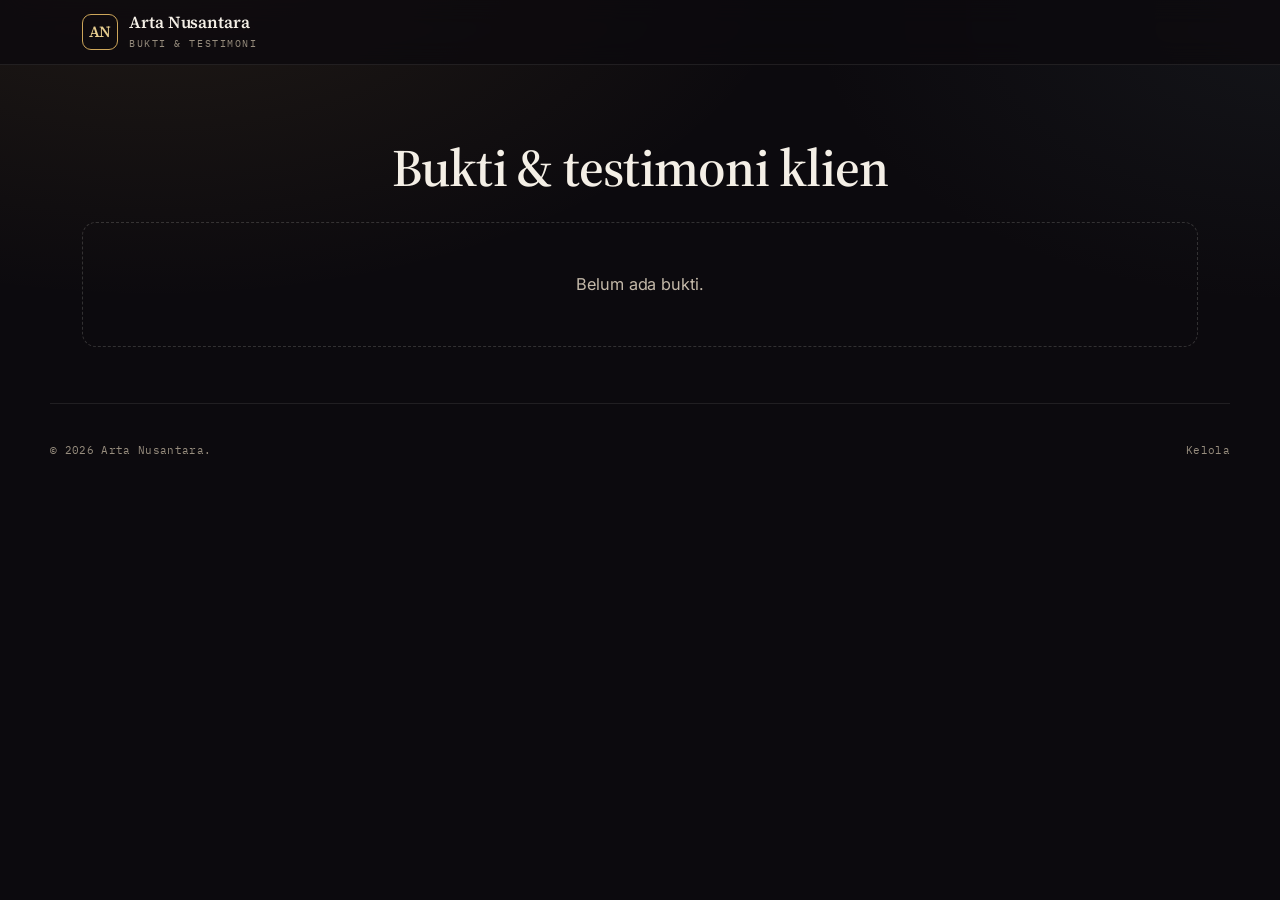
==== index.html @ 10ca37da "Website bukti & testimoni" ====
<!doctype html>
<html lang="id">
<head>
<meta charset="utf-8">
<meta name="viewport" content="width=device-width, initial-scale=1">
<meta name="color-scheme" content="dark">
<meta name="description" content="Bukti transaksi dan testimoni klien.">
<link rel="preconnect" href="https://fonts.googleapis.com">
<link rel="preconnect" href="https://fonts.gstatic.com" crossorigin>
<link rel="stylesheet" href="https://fonts.googleapis.com/css2?family=Source+Serif+4:opsz,wght@8..60,400;8..60,500;8..60,600;8..60,700&family=Inter:wght@400;500;600;700&family=IBM+Plex+Mono:wght@400;500&display=swap">
<link rel="icon" href="data:image/svg+xml,%3Csvg xmlns='http://www.w3.org/2000/svg' viewBox='0 0 32 32'%3E%3Ccircle cx='16' cy='16' r='14' fill='%23cda65a'/%3E%3Ccircle cx='16' cy='16' r='9.5' fill='none' stroke='%23160f04' stroke-width='1.6'/%3E%3C/svg%3E">
<link rel="stylesheet" href="/assets/app.css?v=1">
<title>Arta Nusantara — Bukti &amp; Testimoni</title>
</head>
<body>
<div id="root"><div class="loading">Memuat…</div></div>

<script>
(function () {
  "use strict";

  var root = document.getElementById("root");
  var DEFAULT_SITE = { name: "Arta Nusantara", initials: "AN", logo: "", heading: "Bukti & testimoni klien", intro: "" };
  var state = { items: [], site: DEFAULT_SITE };

  function esc(s) {
    return String(s == null ? "" : s).replace(/[&<>"']/g, function (c) {
      return { "&": "&amp;", "<": "&lt;", ">": "&gt;", '"': "&quot;", "'": "&#39;" }[c];
    });
  }
  function escLines(s) { return esc(s).replace(/\r?\n/g, "<br>"); }
  function fmtDate(iso) {
    try { return new Date(iso).toLocaleDateString("id-ID", { day: "numeric", month: "long", year: "numeric" }); }
    catch (e) { return ""; }
  }

  function headerHTML() {
    var s = state.site;
    var mark = s.logo
      ? '<img class="mark-img" src="' + esc(s.logo) + '" alt="">'
      : '<span class="mark" aria-hidden="true">' + esc(s.initials || "·") + "</span>";
    return '<header class="site"><div class="wrap bar">' +
      '<a class="brand" href="/">' + mark +
        '<span class="brand-tx"><b>' + esc(s.name || "Perusahaan") + "</b><i>Bukti &amp; Testimoni</i></span>" +
      '</a><div class="head-actions"></div>' +
    "</div></header>";
  }
  function footerHTML() {
    return '<footer class="foot wrap">' +
      "<span>&copy; " + new Date().getFullYear() + " " + esc(state.site.name || "") + ".</span>" +
      '<span><a href="/app/admin/">Kelola</a></span>' +
    "</footer>";
  }
  function overlaysHTML() {
    return '<div id="lightbox" class="lightbox" hidden>' +
      '<button class="lb-close" id="lbClose" type="button" aria-label="Tutup">&times;</button>' +
      '<figure><img id="lbImg" alt=""><figcaption id="lbCap"></figcaption></figure>' +
    "</div>";
  }
  function cardHTML(t, i) {
    return '<figure class="shot reveal" data-i="' + (i || 0) + '">' +
      '<div class="shot-img"><img src="' + esc(t.image) + '" alt="Bukti testimoni" loading="lazy" data-full="1"></div>' +
      "<figcaption>" +
        (t.label ? '<span class="shot-label">' + esc(t.label) + "</span>" : "") +
        "<p>" + escLines(t.caption) + "</p>" +
        (t.date ? '<time datetime="' + esc(t.date) + '">' + esc(fmtDate(t.date)) + "</time>" : "") +
      "</figcaption>" +
    "</figure>";
  }
  function galleryHTML() {
    var s = state.site;
    var n = state.items.length;
    var head = (s.heading || s.intro)
      ? '<section class="intro">' +
          (s.heading ? "<h1>" + esc(s.heading) + "</h1>" : "") +
          (s.intro ? '<p class="lede">' + escLines(s.intro) + "</p>" : "") +
        "</section>"
      : '<div style="height:clamp(2rem,5vw,3rem)"></div>';
    return head + (n
      ? '<div class="gallery-head"><h2>' + n + " testimoni</h2></div>" +
        '<div id="grid" class="gallery">' + state.items.map(cardHTML).join("") + "</div>"
      : '<div class="empty"><p>Belum ada bukti.</p></div>');
  }

  function openLightbox(src, cap) {
    var lb = document.getElementById("lightbox");
    if (!lb) return;
    document.getElementById("lbImg").src = src;
    document.getElementById("lbCap").textContent = cap || "";
    lb.hidden = false;
    document.body.style.overflow = "hidden";
  }
  function closeLightbox() {
    var lb = document.getElementById("lightbox");
    if (!lb || lb.hidden) return;
    lb.hidden = true;
    document.getElementById("lbImg").src = "";
    document.body.style.overflow = "";
  }

  function revealShots() {
    var els = root.querySelectorAll(".shot.reveal");
    if (!els.length) return;
    var reduce = window.matchMedia && window.matchMedia("(prefers-reduced-motion: reduce)").matches;
    if (reduce || !("IntersectionObserver" in window)) {
      for (var k = 0; k < els.length; k++) els[k].classList.add("in");
      return;
    }
    var io = new IntersectionObserver(function (entries) {
      entries.forEach(function (en) {
        if (!en.isIntersecting) return;
        var el = en.target;
        var idx = parseInt(el.getAttribute("data-i"), 10) || 0;
        el.style.transitionDelay = (Math.min(idx, 6) * 80) + "ms";
        el.classList.add("in");
        io.unobserve(el);
        setTimeout(function () { el.style.transitionDelay = ""; }, 1200);
      });
    }, { rootMargin: "0px 0px -6% 0px", threshold: 0.06 });
    for (var j = 0; j < els.length; j++) io.observe(els[j]);
  }

  function render() {
    document.title = (state.site.name || "Arta Nusantara") + " — Bukti & Testimoni";
    root.innerHTML = headerHTML() + '<main class="wrap">' + galleryHTML() + "</main>" + overlaysHTML() + footerHTML();

    var grid = document.getElementById("grid");
    if (grid) {
      grid.addEventListener("click", function (ev) {
        var im = ev.target.closest("img[data-full]");
        if (!im) return;
        var fig = im.closest(".shot");
        var cap = fig ? fig.querySelector("figcaption p") : null;
        openLightbox(im.getAttribute("src"), cap ? cap.textContent : "");
      });
    }
    document.getElementById("lbClose").addEventListener("click", closeLightbox);
    document.getElementById("lightbox").addEventListener("click", function (ev) {
      if (ev.target === this) closeLightbox();
    });
    revealShots();
  }

  document.addEventListener("keydown", function (e) { if (e.key === "Escape") closeLightbox(); });

  fetch("/api/state")
    .then(function (r) { return r.ok ? r.json() : null; })
    .then(function (data) {
      if (data && typeof data === "object") {
        if (Array.isArray(data.items)) state.items = data.items;
        if (data.site && typeof data.site === "object") state.site = data.site;
      }
    })
    .catch(function () {})
    .then(render);
})();
</script>
</body>
</html>
---- assets/app.css ----
:root{
  --bg:#0c0a0e;--surface:#151119;--surface-2:#1b1622;
  --ink:#f4efe6;--ink-dim:#c4b9a9;--muted:#978d7e;
  --line:rgba(244,239,230,.09);--line-strong:rgba(244,239,230,.17);
  --accent:#cda65a;--accent-2:#e7cd8f;--good:#86b487;--bad:#e2a6a6;
  --body:'Inter',ui-sans-serif,system-ui,-apple-system,'Segoe UI',Roboto,sans-serif;
  --display:'Source Serif 4','Iowan Old Style',Georgia,'Times New Roman',serif;
  --mono:'IBM Plex Mono',ui-monospace,'SFMono-Regular',Menlo,monospace;
}
*,*::before,*::after{box-sizing:border-box}
html{-webkit-text-size-adjust:100%;scroll-behavior:smooth}
body{margin:0;font-family:var(--body);font-size:1.02rem;line-height:1.62;letter-spacing:-.005em;color:var(--ink);
  background:
    radial-gradient(1100px 620px at 12% -8%, rgba(205,166,90,.11), transparent 60%),
    radial-gradient(900px 520px at 102% 2%, rgba(90,116,124,.10), transparent 55%),
    var(--bg);
  background-attachment:fixed;-webkit-font-smoothing:antialiased;}
h1,h2,h3,p,figure,figcaption{margin:0}
button{font-family:inherit}
img{max-width:100%}
[hidden]{display:none!important}
a{color:inherit}
::selection{background:rgba(205,166,90,.28)}
:focus-visible{outline:2px solid var(--accent);outline-offset:3px;border-radius:3px}

.sr{position:absolute;width:1px;height:1px;padding:0;margin:-1px;overflow:hidden;clip:rect(0 0 0 0);white-space:nowrap;border:0}
.wrap{max-width:1180px;margin:0 auto;padding:0 clamp(1rem,4vw,2rem)}
.opt{color:var(--muted);text-transform:none;letter-spacing:.02em;font-size:.9em}

.site{position:sticky;top:0;z-index:40;backdrop-filter:blur(12px);-webkit-backdrop-filter:blur(12px);background:rgba(12,10,14,.78);border-bottom:1px solid var(--line)}
.bar{display:flex;align-items:center;justify-content:space-between;height:64px;gap:1rem}
.brand{display:flex;align-items:center;gap:.7rem;text-decoration:none;min-width:0}
.mark{width:36px;height:36px;flex:none;display:grid;place-items:center;border:1px solid var(--accent);border-radius:9px;font-family:var(--display);font-size:.98rem;font-weight:600;color:var(--accent-2)}
.mark-img{width:36px;height:36px;flex:none;border-radius:9px;object-fit:contain;background:var(--surface-2);border:1px solid var(--line-strong)}
.brand-tx{min-width:0}
.brand-tx b{display:block;font-family:var(--display);font-weight:600;font-size:1.06rem;letter-spacing:-.006em;line-height:1.2;overflow:hidden;text-overflow:ellipsis;white-space:nowrap}
.brand-tx i{display:block;font-style:normal;font-family:var(--mono);font-size:.6rem;letter-spacing:.16em;text-transform:uppercase;color:var(--muted);margin-top:.2rem}
.head-actions{display:flex;align-items:center;gap:.55rem;flex:none}
.admin-badge{font-family:var(--mono);font-size:.6rem;letter-spacing:.14em;text-transform:uppercase;color:#160f04;background:var(--accent);border-radius:999px;padding:.32rem .6rem}

.btn-ghost{background:transparent;color:var(--ink-dim);border:1px solid var(--line-strong);border-radius:999px;font-family:var(--mono);font-size:.68rem;letter-spacing:.1em;text-transform:uppercase;padding:.5rem .9rem;cursor:pointer;transition:border-color .15s,color .15s;text-decoration:none;display:inline-flex;align-items:center;justify-content:center}
.btn-ghost:hover{border-color:var(--accent);color:var(--accent-2)}
.btn-ghost.sm,.submit.sm{padding:.42rem .72rem;font-size:.66rem;border-radius:8px}
.btn-ghost.sm.danger:hover{border-color:var(--bad);color:var(--bad)}
.submit{background:var(--accent);color:#160f04;border:0;border-radius:999px;font-weight:700;font-size:.9rem;padding:.72rem 1.4rem;cursor:pointer;transition:background .15s,opacity .15s}
.submit:hover{background:var(--accent-2)}
.submit:disabled{opacity:.55;cursor:default}

.intro{padding:clamp(2.5rem,7vw,4.5rem) 0 1.5rem;text-align:center}
.intro h1{font-family:var(--display);font-weight:600;font-size:clamp(2rem,5vw,3.3rem);line-height:1.16;letter-spacing:-.014em;text-wrap:balance;max-width:22ch;margin:0 auto}
.intro .lede{margin:1rem auto 0;max-width:60ch;font-size:1.1rem;color:var(--ink-dim)}

.status{font-family:var(--mono);font-size:.74rem;line-height:1.5;color:var(--good);min-height:1em;margin:0}
.status.err{color:var(--bad)}

/* konsol admin */
.console{border:1px solid var(--line-strong);border-top:2px solid var(--accent);border-radius:14px;background:linear-gradient(180deg,var(--surface),var(--bg));padding:clamp(1.25rem,3.5vw,2rem);display:grid;gap:1.4rem}
.console-bar{display:flex;align-items:baseline;justify-content:space-between;gap:1rem;flex-wrap:wrap}
.console-bar h2{font-family:var(--display);font-weight:600;font-size:1.4rem;letter-spacing:-.01em}
.meter{font-family:var(--mono);font-size:.68rem;color:var(--muted)}
.meter b{color:var(--ink-dim)}
.meter.warn b{color:var(--bad)}

.siteblock{border:1px solid var(--line);border-radius:12px;background:var(--surface-2);padding:.3rem .95rem}
.siteblock summary{font-family:var(--mono);font-size:.72rem;letter-spacing:.12em;text-transform:uppercase;color:var(--ink-dim);cursor:pointer;padding:.65rem 0;list-style:none}
.siteblock summary::-webkit-details-marker{display:none}
.siteblock summary::before{content:"\FF0B  ";color:var(--accent)}
.siteblock[open] summary::before{content:"\2212  "}
.siteblock[open] summary{border-bottom:1px solid var(--line);margin-bottom:.6rem}
.siteform{display:grid;gap:.9rem;padding:.2rem 0 .9rem}
.siteform .field label{display:block;margin-bottom:.35rem;font-family:var(--mono);font-size:.64rem;letter-spacing:.12em;text-transform:uppercase;color:var(--muted)}
.siteform input,.siteform textarea{width:100%;background:var(--surface);border:1px solid var(--line-strong);border-radius:8px;color:var(--ink);font:inherit;font-size:.92rem;padding:.55rem .7rem}
.siteform textarea{min-height:70px;resize:vertical;line-height:1.5}
.siteform input:focus,.siteform textarea:focus{outline:none;border-color:var(--accent);box-shadow:0 0 0 3px rgba(205,166,90,.15)}
.logo-row{display:flex;align-items:center;gap:.7rem;flex-wrap:wrap}
.logo-prev{width:48px;height:48px;border-radius:9px;object-fit:contain;background:var(--surface);border:1px solid var(--line-strong);display:grid;place-items:center;font-family:var(--display);font-weight:600;color:var(--accent-2);font-size:.98rem}
.logo-pick{cursor:pointer}
.hint-sm{margin:.4rem 0 0;font-family:var(--mono);font-size:.64rem;color:var(--muted)}

.dropzone{position:relative}
.dropzone > input{position:absolute;inset:0;opacity:0;cursor:pointer;width:100%;height:100%}
.dz-label{display:block;border:1px dashed var(--line-strong);border-radius:12px;background:var(--surface-2);min-height:118px;display:grid;place-items:center;text-align:center;padding:1.2rem;transition:border-color .15s,background .15s}
.dropzone.over .dz-label{border-color:var(--accent);background:rgba(205,166,90,.08)}
.dz-inner{font-family:var(--mono);font-size:.8rem;letter-spacing:.05em;color:var(--ink-dim);display:grid;gap:.35rem}
.dz-inner small{color:var(--muted);letter-spacing:.03em;font-size:.7rem}
.queue{border:1px solid var(--line);border-radius:12px;padding:1rem;display:grid;gap:.85rem;background:var(--surface-2)}
.queue-head{display:flex;align-items:center;justify-content:space-between;gap:1rem;flex-wrap:wrap}
.queue-head h3,.rowlist h3{font-family:var(--mono);font-size:.72rem;letter-spacing:.12em;text-transform:uppercase;margin:0}
.queue-head h3{color:var(--accent-2)}
.rowlist h3{color:var(--muted)}
.qitem{display:grid;grid-template-columns:84px 1fr auto;gap:.85rem;align-items:start}
.qthumb{width:84px;height:84px}
.qthumb,.rthumb{border-radius:8px;overflow:hidden;background:var(--bg);border:1px solid var(--line)}
.qthumb img,.rthumb img{width:100%;height:100%;object-fit:cover;display:block}
.qfields{display:grid;gap:.5rem;min-width:0}
.qfields textarea,.qfields input{width:100%;background:var(--surface);border:1px solid var(--line-strong);border-radius:8px;color:var(--ink);font:inherit;font-size:.92rem;padding:.55rem .7rem}
.qfields textarea{min-height:62px;resize:vertical;line-height:1.5}
.qfields textarea:focus,.qfields input:focus{outline:none;border-color:var(--accent);box-shadow:0 0 0 3px rgba(205,166,90,.15)}
.rowlist{display:grid;gap:.7rem}
.rowitem{display:grid;grid-template-columns:60px 1fr;gap:.85rem;align-items:center;border:1px solid var(--line);border-radius:10px;padding:.6rem}
.rowitem .rthumb{width:60px;height:60px}
.rmeta{min-width:0}
.rmeta .shot-label{margin-bottom:.35rem}
.rmeta p{color:var(--ink-dim);font-size:.9rem;line-height:1.45;overflow:hidden;display:-webkit-box;-webkit-line-clamp:2;-webkit-box-orient:vertical}
.row-actions{display:flex;gap:.4rem;flex-wrap:wrap;align-items:center;margin-top:.45rem}
.rowitem > .qfields{grid-column:2}
.icon{width:30px;height:30px;border-radius:7px;background:transparent;border:1px solid var(--line-strong);color:var(--ink-dim);cursor:pointer;font-size:.9rem;line-height:1}
.icon:hover{border-color:var(--accent);color:var(--accent-2)}
.icon:disabled{opacity:.35;cursor:default}
.mini-del{align-self:start;width:28px;height:28px;border-radius:7px;background:transparent;border:1px solid var(--line-strong);color:var(--ink-dim);font-size:1rem;cursor:pointer}
.mini-del:hover{border-color:var(--bad);color:var(--bad)}
.muted-note{font-family:var(--mono);font-size:.72rem;color:var(--muted)}
.panel-note{margin:0;font-family:var(--mono);font-size:.68rem;line-height:1.6;color:var(--muted);border-top:1px solid var(--line);padding-top:1rem}
.admin-hint{margin-top:1.5rem;font-family:var(--mono);font-size:.72rem;color:var(--muted)}
.admin-hint a{color:var(--accent-2)}
.pinwrap{display:grid;place-items:center;padding:clamp(2rem,10vw,6rem) 0}
.pinbox{background:var(--surface);border:1px solid var(--line-strong);border-radius:16px;padding:clamp(1.5rem,4vw,2.25rem);max-width:390px;width:100%;display:grid;gap:.7rem}
.pinbox h3{font-family:var(--display);font-weight:600;font-size:1.3rem;letter-spacing:-.01em}
.pinbox p{color:var(--ink-dim);font-size:.92rem}
.pinbox label{font-family:var(--mono);font-size:.62rem;letter-spacing:.12em;text-transform:uppercase;color:var(--muted);margin-top:.3rem}
.pinbox input{background:var(--surface-2);border:1px solid var(--line-strong);border-radius:9px;color:var(--ink);font:inherit;padding:.7rem .8rem}
.pinbox input:focus{outline:none;border-color:var(--accent);box-shadow:0 0 0 3px rgba(205,166,90,.16)}
.pin-actions{display:flex;gap:.6rem;margin-top:.5rem;align-items:center}

/* galeri */
.gallery-head{margin-bottom:1.25rem}
.gallery-head h2{font-family:var(--mono);font-size:.72rem;letter-spacing:.16em;text-transform:uppercase;color:var(--muted);font-weight:500}
.gallery{display:grid;grid-template-columns:repeat(auto-fill,minmax(300px,1fr));gap:22px;align-items:start}
.shot{position:relative;background:var(--surface);border:1px solid var(--line);border-radius:14px;padding:12px 12px 16px;
  transition:transform .5s cubic-bezier(.22,.7,.24,1),border-color .45s ease,box-shadow .5s ease;
  will-change:transform}
.shot::before{content:"";position:absolute;inset:-1px;border-radius:inherit;pointer-events:none;
  padding:1px;background:linear-gradient(140deg,rgba(231,205,143,.55),rgba(231,205,143,0) 42%,rgba(231,205,143,0) 62%,rgba(231,205,143,.35));
  -webkit-mask:linear-gradient(#000 0 0) content-box,linear-gradient(#000 0 0);-webkit-mask-composite:xor;mask-composite:exclude;
  opacity:0;transition:opacity .5s ease}
.shot.reveal{opacity:0;transform:translateY(26px) scale(.985)}
.shot.reveal.in{opacity:1;transform:none;
  transition:opacity .85s ease,transform .85s cubic-bezier(.22,.7,.24,1)}
.shot-img{position:relative;background:var(--surface-2);border-radius:10px;overflow:hidden;display:flex;align-items:center;justify-content:center;max-height:560px}
.shot-img img{width:100%;height:auto;max-height:560px;object-fit:contain;display:block;cursor:zoom-in;
  transition:transform .6s cubic-bezier(.22,.7,.24,1)}
@media (hover:hover){
  .shot:hover{transform:translateY(-6px);border-color:transparent;
    box-shadow:0 22px 48px -26px rgba(0,0,0,.8),0 6px 18px -12px rgba(0,0,0,.5);
    transition:transform .4s cubic-bezier(.22,.7,.24,1),border-color .4s ease,box-shadow .4s ease}
  .shot:hover::before{opacity:1}
  .shot:hover .shot-img img{transform:scale(1.04)}
}
@media (prefers-reduced-motion:reduce){
  .shot,.shot.reveal,.shot.reveal.in{opacity:1!important;transform:none!important;transition:none!important}
  .shot::before{transition:none}
  .shot-img img{transition:none}
  .shot:hover .shot-img img{transform:none}
}
.shot figcaption{padding:.9rem .35rem 0;display:grid;gap:.5rem}
.shot-label{justify-self:start;font-family:var(--mono);font-size:.62rem;letter-spacing:.09em;text-transform:uppercase;color:var(--accent-2);border:1px solid var(--line-strong);border-radius:999px;padding:.24rem .55rem}
.shot figcaption p{color:var(--ink-dim);font-size:.98rem;line-height:1.55}
.shot figcaption time{font-family:var(--mono);font-size:.66rem;color:var(--muted)}
.empty{border:1px dashed var(--line-strong);border-radius:14px;padding:3rem 1.5rem;text-align:center;color:var(--ink-dim)}
.empty-sub{margin-top:.5rem;font-family:var(--mono);font-size:.78rem;color:var(--muted)}
.loading{padding:4rem 0;text-align:center;font-family:var(--mono);font-size:.78rem;letter-spacing:.06em;color:var(--muted)}

.lightbox{position:fixed;inset:0;z-index:100;background:rgba(8,6,10,.93);backdrop-filter:blur(6px);display:flex;flex-direction:column;align-items:center;justify-content:center;padding:clamp(1rem,4vw,3rem);gap:1rem}
.lightbox figure{margin:0;display:flex;flex-direction:column;align-items:center;gap:1rem;max-width:100%}
.lightbox img{max-width:92vw;max-height:78vh;object-fit:contain;border-radius:10px;background:var(--surface-2)}
.lightbox figcaption{font-family:var(--mono);font-size:.78rem;line-height:1.6;color:var(--ink-dim);max-width:62ch;text-align:center}
.lb-close{position:absolute;top:1rem;right:1.2rem;width:42px;height:42px;border-radius:50%;background:transparent;border:1px solid var(--line-strong);color:var(--ink);font-size:1.5rem;line-height:1;cursor:pointer}
.lb-close:hover{border-color:var(--accent);color:var(--accent-2)}

.foot{display:flex;justify-content:space-between;gap:1rem;flex-wrap:wrap;margin-top:3.5rem;padding:2.4rem 0 3.5rem;border-top:1px solid var(--line);font-family:var(--mono);font-size:.68rem;letter-spacing:.03em;color:var(--muted)}
.foot a{color:inherit;text-decoration:none}
.foot a:hover{color:var(--ink-dim)}

@media (max-width:600px){
  .bar{height:58px}
  .brand-tx i{display:none}
  .qitem{grid-template-columns:64px 1fr}
  .qitem .mini-del{grid-column:2;justify-self:end}
  .qthumb{width:64px;height:64px}
}
@media (prefers-reduced-motion:reduce){
  html{scroll-behavior:auto}
  *,*::before,*::after{animation-duration:.001ms!important;animation-iteration-count:1!important;transition-duration:.001ms!important}
}
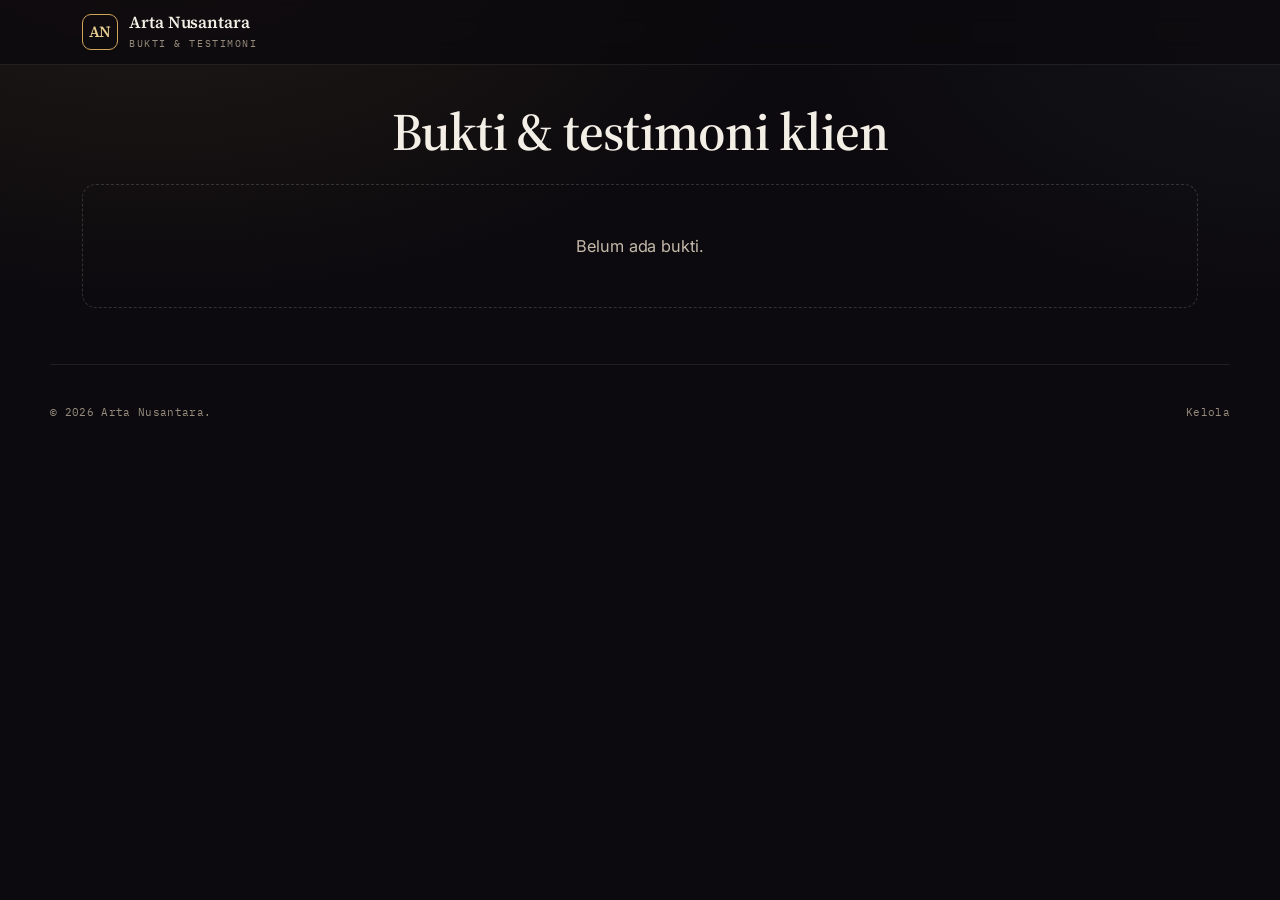
==== commit a02dd1ff: "Naikkan judul galeri & perkecil gambar testimoni Co-Authored-By: Claude Sonnet 5 <noreply@anthropic." ====
--- a/index.html
+++ b/index.html
@@ -9,7 +9,7 @@
 <link rel="preconnect" href="https://fonts.gstatic.com" crossorigin>
 <link rel="stylesheet" href="https://fonts.googleapis.com/css2?family=Source+Serif+4:opsz,wght@8..60,400;8..60,500;8..60,600;8..60,700&family=Inter:wght@400;500;600;700&family=IBM+Plex+Mono:wght@400;500&display=swap">
 <link rel="icon" href="data:image/svg+xml,%3Csvg xmlns='http://www.w3.org/2000/svg' viewBox='0 0 32 32'%3E%3Ccircle cx='16' cy='16' r='14' fill='%23cda65a'/%3E%3Ccircle cx='16' cy='16' r='9.5' fill='none' stroke='%23160f04' stroke-width='1.6'/%3E%3C/svg%3E">
-<link rel="stylesheet" href="/assets/app.css?v=1">
+<link rel="stylesheet" href="/assets/app.css?v=2">
 <title>Arta Nusantara — Bukti &amp; Testimoni</title>
 </head>
 <body>
--- a/assets/app.css
+++ b/assets/app.css
@@ -46,7 +46,7 @@
 .submit:hover{background:var(--accent-2)}
 .submit:disabled{opacity:.55;cursor:default}
 
-.intro{padding:clamp(2.5rem,7vw,4.5rem) 0 1.5rem;text-align:center}
+.intro{padding:clamp(1.1rem,3.2vw,2.25rem) 0 1.35rem;text-align:center}
 .intro h1{font-family:var(--display);font-weight:600;font-size:clamp(2rem,5vw,3.3rem);line-height:1.16;letter-spacing:-.014em;text-wrap:balance;max-width:22ch;margin:0 auto}
 .intro .lede{margin:1rem auto 0;max-width:60ch;font-size:1.1rem;color:var(--ink-dim)}
 
@@ -125,7 +125,7 @@
 /* galeri */
 .gallery-head{margin-bottom:1.25rem}
 .gallery-head h2{font-family:var(--mono);font-size:.72rem;letter-spacing:.16em;text-transform:uppercase;color:var(--muted);font-weight:500}
-.gallery{display:grid;grid-template-columns:repeat(auto-fill,minmax(300px,1fr));gap:22px;align-items:start}
+.gallery{display:grid;grid-template-columns:repeat(auto-fill,minmax(258px,1fr));gap:18px;align-items:start}
 .shot{position:relative;background:var(--surface);border:1px solid var(--line);border-radius:14px;padding:12px 12px 16px;
   transition:transform .5s cubic-bezier(.22,.7,.24,1),border-color .45s ease,box-shadow .5s ease;
   will-change:transform}
@@ -136,8 +136,8 @@
 .shot.reveal{opacity:0;transform:translateY(26px) scale(.985)}
 .shot.reveal.in{opacity:1;transform:none;
   transition:opacity .85s ease,transform .85s cubic-bezier(.22,.7,.24,1)}
-.shot-img{position:relative;background:var(--surface-2);border-radius:10px;overflow:hidden;display:flex;align-items:center;justify-content:center;max-height:560px}
-.shot-img img{width:100%;height:auto;max-height:560px;object-fit:contain;display:block;cursor:zoom-in;
+.shot-img{position:relative;background:var(--surface-2);border-radius:10px;overflow:hidden;display:flex;align-items:center;justify-content:center;max-height:420px}
+.shot-img img{width:100%;height:auto;max-height:420px;object-fit:contain;display:block;cursor:zoom-in;
   transition:transform .6s cubic-bezier(.22,.7,.24,1)}
 @media (hover:hover){
   .shot:hover{transform:translateY(-6px);border-color:transparent;
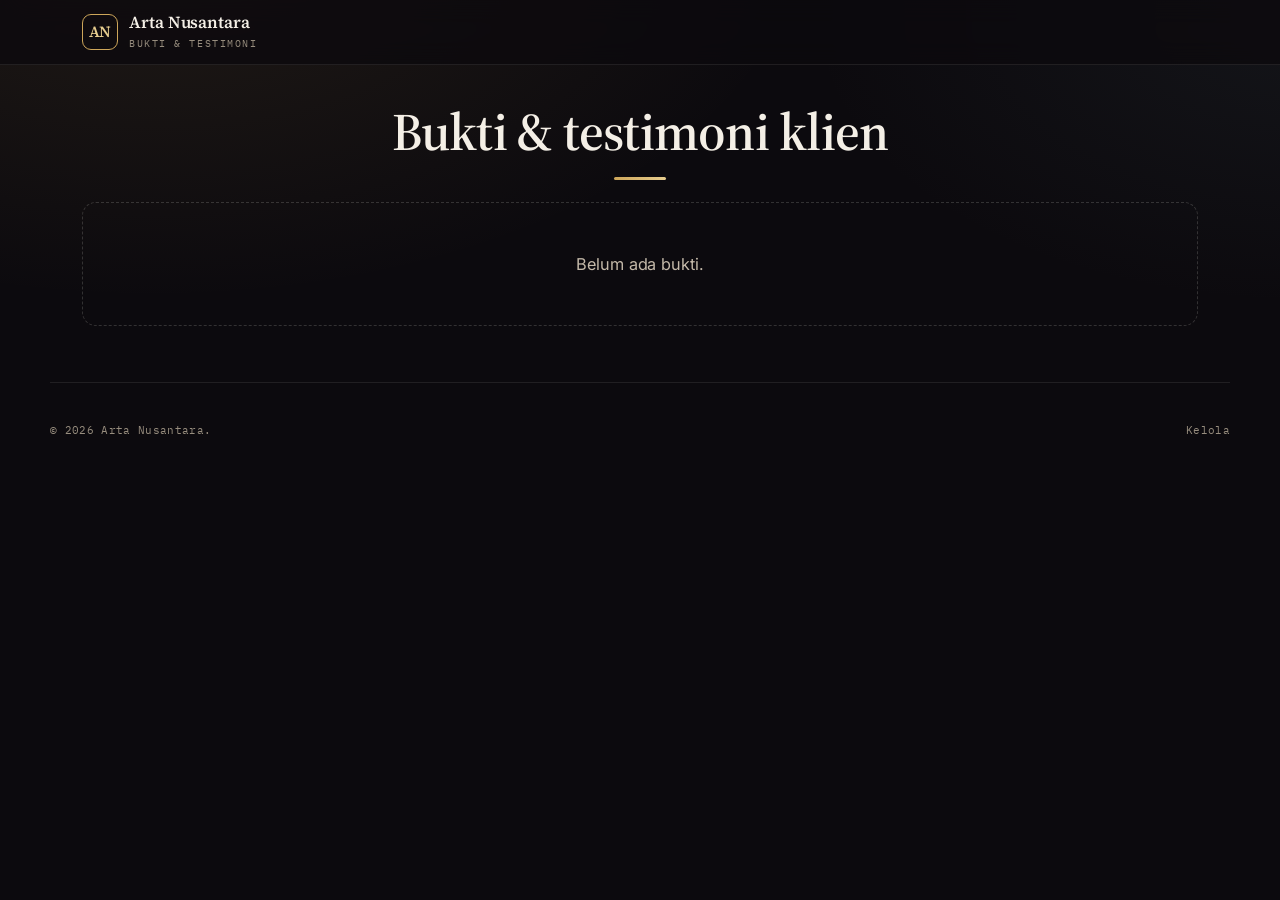
==== commit f09ea020: "Keterangan testimoni lebih menonjol + aksen semangat pada galeri - Keterangan pakai serif Source Ser" ====
--- a/index.html
+++ b/index.html
@@ -9,7 +9,7 @@
 <link rel="preconnect" href="https://fonts.gstatic.com" crossorigin>
 <link rel="stylesheet" href="https://fonts.googleapis.com/css2?family=Source+Serif+4:opsz,wght@8..60,400;8..60,500;8..60,600;8..60,700&family=Inter:wght@400;500;600;700&family=IBM+Plex+Mono:wght@400;500&display=swap">
 <link rel="icon" href="data:image/svg+xml,%3Csvg xmlns='http://www.w3.org/2000/svg' viewBox='0 0 32 32'%3E%3Ccircle cx='16' cy='16' r='14' fill='%23cda65a'/%3E%3Ccircle cx='16' cy='16' r='9.5' fill='none' stroke='%23160f04' stroke-width='1.6'/%3E%3C/svg%3E">
-<link rel="stylesheet" href="/assets/app.css?v=2">
+<link rel="stylesheet" href="/assets/app.css?v=3">
 <title>Arta Nusantara — Bukti &amp; Testimoni</title>
 </head>
 <body>
@@ -77,7 +77,7 @@
         "</section>"
       : '<div style="height:clamp(2rem,5vw,3rem)"></div>';
     return head + (n
-      ? '<div class="gallery-head"><h2>' + n + " testimoni</h2></div>" +
+      ? '<div class="gallery-head"><h2><span class="count" data-to="' + n + '">' + n + "</span> testimoni klien</h2></div>" +
         '<div id="grid" class="gallery">' + state.items.map(cardHTML).join("") + "</div>"
       : '<div class="empty"><p>Belum ada bukti.</p></div>');
   }
@@ -96,6 +96,23 @@
     lb.hidden = true;
     document.getElementById("lbImg").src = "";
     document.body.style.overflow = "";
+  }
+
+  function animateCount() {
+    var el = root.querySelector(".gallery-head .count");
+    if (!el) return;
+    var to = parseInt(el.getAttribute("data-to"), 10) || 0;
+    var reduce = window.matchMedia && window.matchMedia("(prefers-reduced-motion: reduce)").matches;
+    if (reduce || to <= 0 || !("requestAnimationFrame" in window)) { el.textContent = to; return; }
+    var start = 0, dur = Math.min(1400, 400 + to * 120);
+    el.textContent = "0";
+    function tick(now) {
+      if (!start) start = now;
+      var p = Math.min(1, (now - start) / dur);
+      el.textContent = Math.round((1 - Math.pow(1 - p, 3)) * to);
+      if (p < 1) requestAnimationFrame(tick);
+    }
+    requestAnimationFrame(tick);
   }
 
   function revealShots() {
@@ -139,6 +156,7 @@
       if (ev.target === this) closeLightbox();
     });
     revealShots();
+    animateCount();
   }
 
   document.addEventListener("keydown", function (e) { if (e.key === "Escape") closeLightbox(); });
--- a/assets/app.css
+++ b/assets/app.css
@@ -48,6 +48,7 @@
 
 .intro{padding:clamp(1.1rem,3.2vw,2.25rem) 0 1.35rem;text-align:center}
 .intro h1{font-family:var(--display);font-weight:600;font-size:clamp(2rem,5vw,3.3rem);line-height:1.16;letter-spacing:-.014em;text-wrap:balance;max-width:22ch;margin:0 auto}
+.intro h1::after{content:"";display:block;width:52px;height:3px;margin:.95rem auto 0;border-radius:2px;background:linear-gradient(90deg,var(--accent),var(--accent-2))}
 .intro .lede{margin:1rem auto 0;max-width:60ch;font-size:1.1rem;color:var(--ink-dim)}
 
 .status{font-family:var(--mono);font-size:.74rem;line-height:1.5;color:var(--good);min-height:1em;margin:0}
@@ -124,7 +125,9 @@
 
 /* galeri */
 .gallery-head{margin-bottom:1.25rem}
-.gallery-head h2{font-family:var(--mono);font-size:.72rem;letter-spacing:.16em;text-transform:uppercase;color:var(--muted);font-weight:500}
+.gallery-head h2{font-family:var(--mono);font-size:.72rem;letter-spacing:.16em;text-transform:uppercase;color:var(--ink-dim);font-weight:500}
+.gallery-head h2::before{content:"\25C6";color:var(--accent);margin-right:.55rem;font-size:.62em;vertical-align:.16em}
+.gallery-head .count{color:var(--accent-2);font-weight:700;font-variant-numeric:tabular-nums}
 .gallery{display:grid;grid-template-columns:repeat(auto-fill,minmax(258px,1fr));gap:18px;align-items:start}
 .shot{position:relative;background:var(--surface);border:1px solid var(--line);border-radius:14px;padding:12px 12px 16px;
   transition:transform .5s cubic-bezier(.22,.7,.24,1),border-color .45s ease,box-shadow .5s ease;
@@ -152,10 +155,10 @@
   .shot-img img{transition:none}
   .shot:hover .shot-img img{transform:none}
 }
-.shot figcaption{padding:.9rem .35rem 0;display:grid;gap:.5rem}
-.shot-label{justify-self:start;font-family:var(--mono);font-size:.62rem;letter-spacing:.09em;text-transform:uppercase;color:var(--accent-2);border:1px solid var(--line-strong);border-radius:999px;padding:.24rem .55rem}
-.shot figcaption p{color:var(--ink-dim);font-size:.98rem;line-height:1.55}
-.shot figcaption time{font-family:var(--mono);font-size:.66rem;color:var(--muted)}
+.shot figcaption{padding:1rem .3rem .1rem;display:grid;gap:.6rem}
+.shot-label{justify-self:start;font-family:var(--mono);font-size:.62rem;font-weight:600;letter-spacing:.1em;text-transform:uppercase;color:#160f04;background:var(--accent);border:1px solid transparent;border-radius:999px;padding:.26rem .62rem}
+.shot figcaption p{font-family:var(--display);font-size:1.09rem;font-weight:400;line-height:1.55;color:var(--ink);border-left:2px solid var(--accent);padding-left:.8rem;text-wrap:pretty}
+.shot figcaption time{font-family:var(--mono);font-size:.66rem;letter-spacing:.04em;color:var(--accent-2);opacity:.82}
 .empty{border:1px dashed var(--line-strong);border-radius:14px;padding:3rem 1.5rem;text-align:center;color:var(--ink-dim)}
 .empty-sub{margin-top:.5rem;font-family:var(--mono);font-size:.78rem;color:var(--muted)}
 .loading{padding:4rem 0;text-align:center;font-family:var(--mono);font-size:.78rem;letter-spacing:.06em;color:var(--muted)}
@@ -163,7 +166,7 @@
 .lightbox{position:fixed;inset:0;z-index:100;background:rgba(8,6,10,.93);backdrop-filter:blur(6px);display:flex;flex-direction:column;align-items:center;justify-content:center;padding:clamp(1rem,4vw,3rem);gap:1rem}
 .lightbox figure{margin:0;display:flex;flex-direction:column;align-items:center;gap:1rem;max-width:100%}
 .lightbox img{max-width:92vw;max-height:78vh;object-fit:contain;border-radius:10px;background:var(--surface-2)}
-.lightbox figcaption{font-family:var(--mono);font-size:.78rem;line-height:1.6;color:var(--ink-dim);max-width:62ch;text-align:center}
+.lightbox figcaption{font-family:var(--display);font-size:1.05rem;line-height:1.6;color:var(--ink);max-width:62ch;text-align:center}
 .lb-close{position:absolute;top:1rem;right:1.2rem;width:42px;height:42px;border-radius:50%;background:transparent;border:1px solid var(--line-strong);color:var(--ink);font-size:1.5rem;line-height:1;cursor:pointer}
 .lb-close:hover{border-color:var(--accent);color:var(--accent-2)}
 
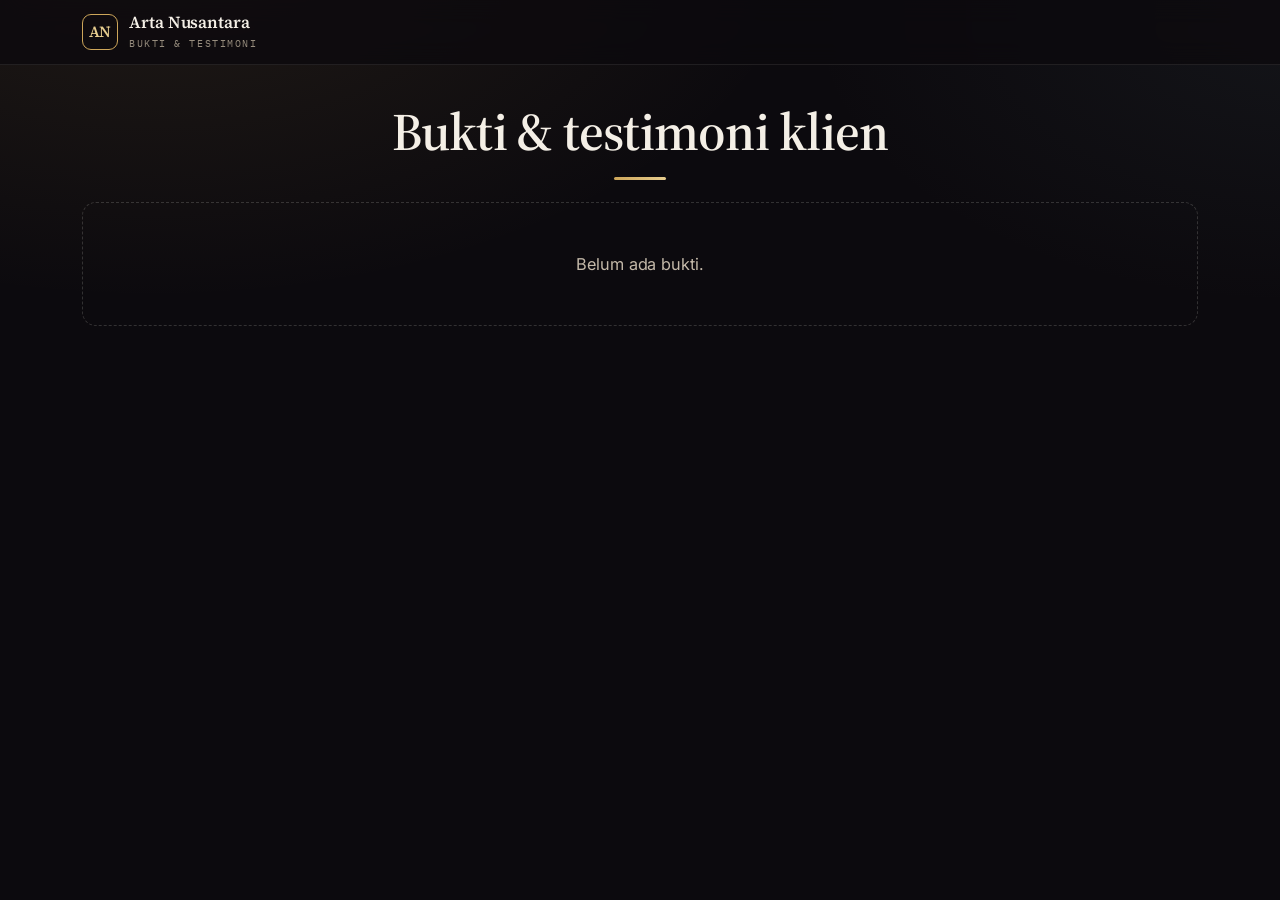
==== commit ba1ef67f: "Hapus footer publik; tambah ticker (editable admin) + pencarian testimoni - index.html: footer (copy" ====
--- a/index.html
+++ b/index.html
@@ -9,7 +9,7 @@
 <link rel="preconnect" href="https://fonts.gstatic.com" crossorigin>
 <link rel="stylesheet" href="https://fonts.googleapis.com/css2?family=Source+Serif+4:opsz,wght@8..60,400;8..60,500;8..60,600;8..60,700&family=Inter:wght@400;500;600;700&family=IBM+Plex+Mono:wght@400;500&display=swap">
 <link rel="icon" href="data:image/svg+xml,%3Csvg xmlns='http://www.w3.org/2000/svg' viewBox='0 0 32 32'%3E%3Ccircle cx='16' cy='16' r='14' fill='%23cda65a'/%3E%3Ccircle cx='16' cy='16' r='9.5' fill='none' stroke='%23160f04' stroke-width='1.6'/%3E%3C/svg%3E">
-<link rel="stylesheet" href="/assets/app.css?v=3">
+<link rel="stylesheet" href="/assets/app.css?v=5">
 <title>Arta Nusantara — Bukti &amp; Testimoni</title>
 </head>
 <body>
@@ -20,8 +20,9 @@
   "use strict";
 
   var root = document.getElementById("root");
-  var DEFAULT_SITE = { name: "Arta Nusantara", initials: "AN", logo: "", heading: "Bukti & testimoni klien", intro: "" };
+  var DEFAULT_SITE = { name: "Arta Nusantara", initials: "AN", logo: "", heading: "Bukti & testimoni klien", intro: "", ticker: "" };
   var state = { items: [], site: DEFAULT_SITE };
+  var query = "";
 
   function esc(s) {
     return String(s == null ? "" : s).replace(/[&<>"']/g, function (c) {
@@ -45,12 +46,6 @@
       '</a><div class="head-actions"></div>' +
     "</div></header>";
   }
-  function footerHTML() {
-    return '<footer class="foot wrap">' +
-      "<span>&copy; " + new Date().getFullYear() + " " + esc(state.site.name || "") + ".</span>" +
-      '<span><a href="/app/admin/">Kelola</a></span>' +
-    "</footer>";
-  }
   function overlaysHTML() {
     return '<div id="lightbox" class="lightbox" hidden>' +
       '<button class="lb-close" id="lbClose" type="button" aria-label="Tutup">&times;</button>' +
@@ -67,19 +62,57 @@
       "</figcaption>" +
     "</figure>";
   }
+  function tickerHTML() {
+    var raw = (state.site.ticker || "").trim();
+    if (!raw) return "";
+    var items = raw.split(/\r?\n/).map(function (x) { return x.trim(); }).filter(Boolean);
+    if (!items.length) return "";
+    var sep = '<span class="tk-sep" aria-hidden="true">&#9670;</span>';
+    var inner = items.map(function (x) { return '<span class="tk-item">' + esc(x) + "</span>"; }).join(sep) + sep;
+    return '<div class="ticker" aria-label="Info berjalan"><div class="tk-track">' +
+      '<span class="tk-seq">' + inner + "</span>" +
+      '<span class="tk-seq tk-dup" aria-hidden="true">' + inner + "</span>" +
+    "</div></div>";
+  }
+  function searchHTML() {
+    if (!state.items.length) return "";
+    return '<div class="gallery-search">' +
+      '<input id="q" type="search" placeholder="Cari testimoni…" autocomplete="off" aria-label="Cari testimoni" value="' + esc(query) + '">' +
+    "</div>";
+  }
+  function tickerbarHTML() {
+    var t = tickerHTML(), s = searchHTML();
+    if (!t && !s) return "";
+    return '<div class="tickerbar">' + t + s + "</div>";
+  }
+  function visibleItems() {
+    var q = query.trim().toLowerCase();
+    if (!q) return state.items;
+    return state.items.filter(function (t) {
+      return ((t.caption || "") + " " + (t.label || "")).toLowerCase().indexOf(q) > -1;
+    });
+  }
+  function resultsHTML() {
+    var n = state.items.length;
+    if (!n) return '<div class="empty"><p>Belum ada bukti.</p></div>';
+    var items = visibleItems(), k = items.length, q = query.trim();
+    var head = q
+      ? '<div class="gallery-head"><h2><span class="count">' + k + "</span> dari " + n + " testimoni klien</h2></div>"
+      : '<div class="gallery-head"><h2><span class="count" data-to="' + n + '">' + n + "</span> testimoni klien</h2></div>";
+    var body = k
+      ? '<div id="grid" class="gallery">' + items.map(cardHTML).join("") + "</div>"
+      : '<div class="empty"><p>Tak ada testimoni yang cocok dengan &ldquo;' + esc(q) + "&rdquo;.</p></div>";
+    return head + body;
+  }
   function galleryHTML() {
     var s = state.site;
-    var n = state.items.length;
     var head = (s.heading || s.intro)
       ? '<section class="intro">' +
           (s.heading ? "<h1>" + esc(s.heading) + "</h1>" : "") +
           (s.intro ? '<p class="lede">' + escLines(s.intro) + "</p>" : "") +
         "</section>"
       : '<div style="height:clamp(2rem,5vw,3rem)"></div>';
-    return head + (n
-      ? '<div class="gallery-head"><h2><span class="count" data-to="' + n + '">' + n + "</span> testimoni klien</h2></div>" +
-        '<div id="grid" class="gallery">' + state.items.map(cardHTML).join("") + "</div>"
-      : '<div class="empty"><p>Belum ada bukti.</p></div>');
+    return head + tickerbarHTML() + '<div id="results">' + resultsHTML() + "</div>";
   }
 
   function openLightbox(src, cap) {
@@ -137,20 +170,31 @@
     for (var j = 0; j < els.length; j++) io.observe(els[j]);
   }
 
+  function bindGrid() {
+    var grid = document.getElementById("grid");
+    if (!grid) return;
+    grid.addEventListener("click", function (ev) {
+      var im = ev.target.closest("img[data-full]");
+      if (!im) return;
+      var fig = im.closest(".shot");
+      var cap = fig ? fig.querySelector("figcaption p") : null;
+      openLightbox(im.getAttribute("src"), cap ? cap.textContent : "");
+    });
+  }
+  function renderResults() {
+    var box = document.getElementById("results");
+    if (!box) return;
+    box.innerHTML = resultsHTML();
+    bindGrid();
+    revealShots();
+  }
   function render() {
     document.title = (state.site.name || "Arta Nusantara") + " — Bukti & Testimoni";
-    root.innerHTML = headerHTML() + '<main class="wrap">' + galleryHTML() + "</main>" + overlaysHTML() + footerHTML();
-
-    var grid = document.getElementById("grid");
-    if (grid) {
-      grid.addEventListener("click", function (ev) {
-        var im = ev.target.closest("img[data-full]");
-        if (!im) return;
-        var fig = im.closest(".shot");
-        var cap = fig ? fig.querySelector("figcaption p") : null;
-        openLightbox(im.getAttribute("src"), cap ? cap.textContent : "");
-      });
-    }
+    root.innerHTML = headerHTML() + '<main class="wrap">' + galleryHTML() + "</main>" + overlaysHTML();
+
+    bindGrid();
+    var qi = document.getElementById("q");
+    if (qi) qi.addEventListener("input", function () { query = qi.value; renderResults(); });
     document.getElementById("lbClose").addEventListener("click", closeLightbox);
     document.getElementById("lightbox").addEventListener("click", function (ev) {
       if (ev.target === this) closeLightbox();
--- a/assets/app.css
+++ b/assets/app.css
@@ -50,6 +50,34 @@
 .intro h1{font-family:var(--display);font-weight:600;font-size:clamp(2rem,5vw,3.3rem);line-height:1.16;letter-spacing:-.014em;text-wrap:balance;max-width:22ch;margin:0 auto}
 .intro h1::after{content:"";display:block;width:52px;height:3px;margin:.95rem auto 0;border-radius:2px;background:linear-gradient(90deg,var(--accent),var(--accent-2))}
 .intro .lede{margin:1rem auto 0;max-width:60ch;font-size:1.1rem;color:var(--ink-dim)}
+
+/* ticker berjalan + kotak pencarian */
+.tickerbar{display:flex;align-items:stretch;gap:14px;margin:.2rem 0 1.6rem;flex-wrap:wrap}
+.ticker{flex:1 1 320px;min-width:0;overflow:hidden;display:flex;align-items:center;
+  border:1px solid var(--line);border-left:2px solid var(--accent);border-radius:10px;background:var(--surface);
+  color:var(--ink-dim);font-family:var(--mono);font-size:.72rem;letter-spacing:.07em;text-transform:uppercase;padding:.62rem 0;
+  -webkit-mask:linear-gradient(90deg,transparent,#000 5%,#000 95%,transparent);mask:linear-gradient(90deg,transparent,#000 5%,#000 95%,transparent)}
+.tk-track{display:flex;align-items:center;white-space:nowrap;will-change:transform;animation:tk-scroll 32s linear infinite}
+.ticker:hover .tk-track{animation-play-state:paused}
+.tk-seq{display:inline-flex;align-items:center;padding-left:1.4rem}
+.tk-item{display:inline-block}
+.tk-sep{color:var(--accent);font-size:.62em;margin:0 1.1rem;flex:none}
+@keyframes tk-scroll{to{transform:translateX(-50%)}}
+.gallery-search{flex:0 0 auto;display:flex;align-items:center}
+.gallery-search input{width:min(260px,44vw);background:var(--surface);border:1px solid var(--line-strong);border-radius:10px;
+  color:var(--ink);font:inherit;font-size:.9rem;padding:.62rem .85rem;color-scheme:dark}
+.gallery-search input::placeholder{color:var(--muted)}
+.gallery-search input:focus{outline:none;border-color:var(--accent);box-shadow:0 0 0 3px rgba(205,166,90,.15)}
+@media (max-width:640px){
+  .tickerbar{gap:10px}
+  .gallery-search,.gallery-search input{width:100%}
+}
+@media (prefers-reduced-motion:reduce){
+  .tk-track{animation:none;white-space:normal;flex-wrap:wrap}
+  .tk-dup{display:none}
+  .tk-seq .tk-sep:last-child{display:none}
+  .ticker{-webkit-mask:none;mask:none}
+}
 
 .status{font-family:var(--mono);font-size:.74rem;line-height:1.5;color:var(--good);min-height:1em;margin:0}
 .status.err{color:var(--bad)}
@@ -97,6 +125,8 @@
 .qfields textarea,.qfields input{width:100%;background:var(--surface);border:1px solid var(--line-strong);border-radius:8px;color:var(--ink);font:inherit;font-size:.92rem;padding:.55rem .7rem}
 .qfields textarea{min-height:62px;resize:vertical;line-height:1.5}
 .qfields textarea:focus,.qfields input:focus{outline:none;border-color:var(--accent);box-shadow:0 0 0 3px rgba(205,166,90,.15)}
+.date-field{display:flex;align-items:center;gap:.6rem;font-family:var(--mono);font-size:.6rem;letter-spacing:.11em;text-transform:uppercase;color:var(--muted)}
+.date-field input[type=date]{width:auto;flex:0 0 auto;color-scheme:dark;font-size:.86rem;padding:.42rem .55rem}
 .rowlist{display:grid;gap:.7rem}
 .rowitem{display:grid;grid-template-columns:60px 1fr;gap:.85rem;align-items:center;border:1px solid var(--line);border-radius:10px;padding:.6rem}
 .rowitem .rthumb{width:60px;height:60px}
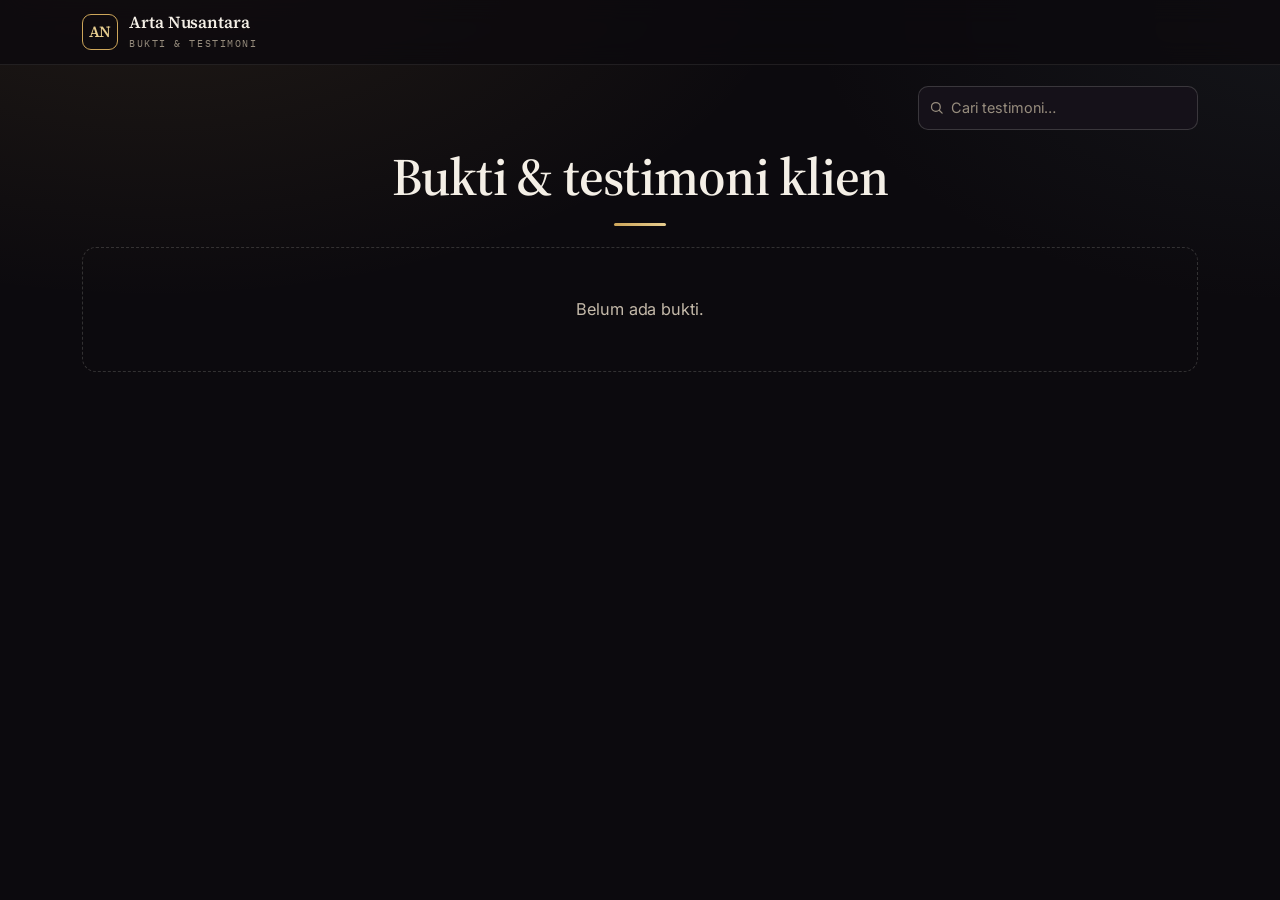
==== commit 3ef9be8b: "Kotak pencarian dipindah ke kanan atas judul & selalu tampil - searchbarHTML() dipisah dari ticker, " ====
--- a/index.html
+++ b/index.html
@@ -9,7 +9,7 @@
 <link rel="preconnect" href="https://fonts.gstatic.com" crossorigin>
 <link rel="stylesheet" href="https://fonts.googleapis.com/css2?family=Source+Serif+4:opsz,wght@8..60,400;8..60,500;8..60,600;8..60,700&family=Inter:wght@400;500;600;700&family=IBM+Plex+Mono:wght@400;500&display=swap">
 <link rel="icon" href="data:image/svg+xml,%3Csvg xmlns='http://www.w3.org/2000/svg' viewBox='0 0 32 32'%3E%3Ccircle cx='16' cy='16' r='14' fill='%23cda65a'/%3E%3Ccircle cx='16' cy='16' r='9.5' fill='none' stroke='%23160f04' stroke-width='1.6'/%3E%3C/svg%3E">
-<link rel="stylesheet" href="/assets/app.css?v=5">
+<link rel="stylesheet" href="/assets/app.css?v=6">
 <title>Arta Nusantara — Bukti &amp; Testimoni</title>
 </head>
 <body>
@@ -74,16 +74,15 @@
       '<span class="tk-seq tk-dup" aria-hidden="true">' + inner + "</span>" +
     "</div></div>";
   }
-  function searchHTML() {
-    if (!state.items.length) return "";
-    return '<div class="gallery-search">' +
+  function searchbarHTML() {
+    return '<div class="searchbar">' +
       '<input id="q" type="search" placeholder="Cari testimoni…" autocomplete="off" aria-label="Cari testimoni" value="' + esc(query) + '">' +
     "</div>";
   }
   function tickerbarHTML() {
-    var t = tickerHTML(), s = searchHTML();
-    if (!t && !s) return "";
-    return '<div class="tickerbar">' + t + s + "</div>";
+    var t = tickerHTML();
+    if (!t) return "";
+    return '<div class="tickerbar">' + t + "</div>";
   }
   function visibleItems() {
     var q = query.trim().toLowerCase();
@@ -112,7 +111,7 @@
           (s.intro ? '<p class="lede">' + escLines(s.intro) + "</p>" : "") +
         "</section>"
       : '<div style="height:clamp(2rem,5vw,3rem)"></div>';
-    return head + tickerbarHTML() + '<div id="results">' + resultsHTML() + "</div>";
+    return searchbarHTML() + head + tickerbarHTML() + '<div id="results">' + resultsHTML() + "</div>";
   }
 
   function openLightbox(src, cap) {
--- a/assets/app.css
+++ b/assets/app.css
@@ -46,14 +46,23 @@
 .submit:hover{background:var(--accent-2)}
 .submit:disabled{opacity:.55;cursor:default}
 
-.intro{padding:clamp(1.1rem,3.2vw,2.25rem) 0 1.35rem;text-align:center}
+.intro{padding:clamp(.5rem,1.8vw,1rem) 0 1.35rem;text-align:center}
 .intro h1{font-family:var(--display);font-weight:600;font-size:clamp(2rem,5vw,3.3rem);line-height:1.16;letter-spacing:-.014em;text-wrap:balance;max-width:22ch;margin:0 auto}
 .intro h1::after{content:"";display:block;width:52px;height:3px;margin:.95rem auto 0;border-radius:2px;background:linear-gradient(90deg,var(--accent),var(--accent-2))}
 .intro .lede{margin:1rem auto 0;max-width:60ch;font-size:1.1rem;color:var(--ink-dim)}
 
-/* ticker berjalan + kotak pencarian */
-.tickerbar{display:flex;align-items:stretch;gap:14px;margin:.2rem 0 1.6rem;flex-wrap:wrap}
-.ticker{flex:1 1 320px;min-width:0;overflow:hidden;display:flex;align-items:center;
+/* kotak pencarian (kanan atas, di atas judul) */
+.searchbar{display:flex;justify-content:flex-end;padding:clamp(.7rem,2.2vw,1.3rem) 0 0}
+.searchbar input{width:min(280px,60vw);background:var(--surface);border:1px solid var(--line-strong);border-radius:10px;
+  color:var(--ink);font:inherit;font-size:.9rem;padding:.6rem .85rem .6rem 2rem;color-scheme:dark;
+  background-image:url("data:image/svg+xml,%3Csvg xmlns='http://www.w3.org/2000/svg' viewBox='0 0 24 24' fill='none' stroke='%23978d7e' stroke-width='2' stroke-linecap='round'%3E%3Ccircle cx='11' cy='11' r='7'/%3E%3Cpath d='M21 21l-4.3-4.3'/%3E%3C/svg%3E");
+  background-repeat:no-repeat;background-position:.6rem center;background-size:.95rem}
+.searchbar input::placeholder{color:var(--muted)}
+.searchbar input:focus{outline:none;border-color:var(--accent);box-shadow:0 0 0 3px rgba(205,166,90,.15)}
+
+/* ticker berjalan */
+.tickerbar{margin:.4rem 0 1.6rem}
+.ticker{min-width:0;overflow:hidden;display:flex;align-items:center;
   border:1px solid var(--line);border-left:2px solid var(--accent);border-radius:10px;background:var(--surface);
   color:var(--ink-dim);font-family:var(--mono);font-size:.72rem;letter-spacing:.07em;text-transform:uppercase;padding:.62rem 0;
   -webkit-mask:linear-gradient(90deg,transparent,#000 5%,#000 95%,transparent);mask:linear-gradient(90deg,transparent,#000 5%,#000 95%,transparent)}
@@ -63,14 +72,8 @@
 .tk-item{display:inline-block}
 .tk-sep{color:var(--accent);font-size:.62em;margin:0 1.1rem;flex:none}
 @keyframes tk-scroll{to{transform:translateX(-50%)}}
-.gallery-search{flex:0 0 auto;display:flex;align-items:center}
-.gallery-search input{width:min(260px,44vw);background:var(--surface);border:1px solid var(--line-strong);border-radius:10px;
-  color:var(--ink);font:inherit;font-size:.9rem;padding:.62rem .85rem;color-scheme:dark}
-.gallery-search input::placeholder{color:var(--muted)}
-.gallery-search input:focus{outline:none;border-color:var(--accent);box-shadow:0 0 0 3px rgba(205,166,90,.15)}
 @media (max-width:640px){
-  .tickerbar{gap:10px}
-  .gallery-search,.gallery-search input{width:100%}
+  .searchbar input{width:100%}
 }
 @media (prefers-reduced-motion:reduce){
   .tk-track{animation:none;white-space:normal;flex-wrap:wrap}
